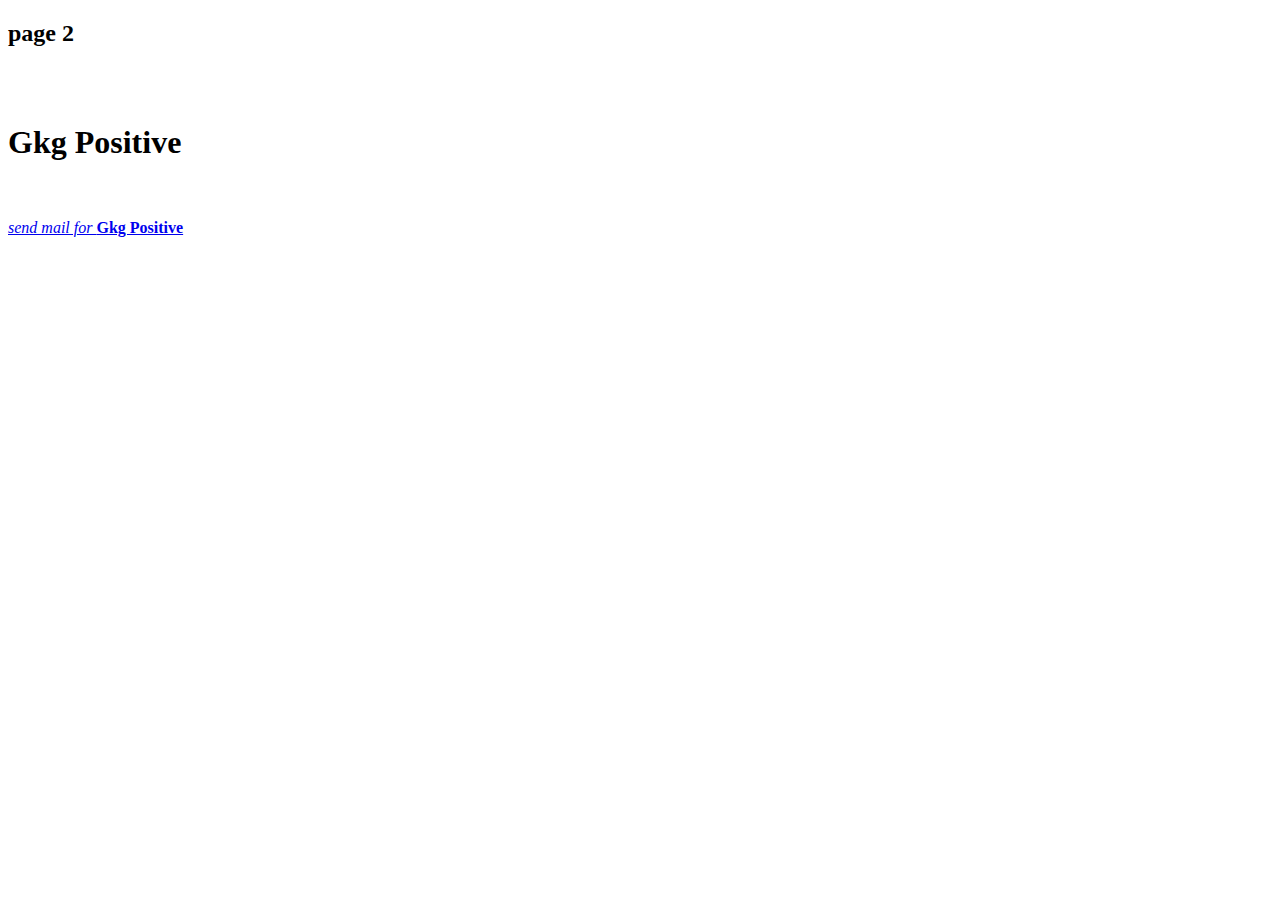
==== 2.html @ 7240cbc9 "fgd" ====
<!DOCTYPE html>
<html>
    <head>
        <title> loading...</title>
    </head>
    <body>
        <h2> page 2 </h2>
        <br><br>
        <h1> Gkg Positive </h1>
        <br><br>
        <a href="mailto:gkgpositve@gmail.com"> <em> send mail for </em> <strong> Gkg Positive </strong> </a>
        
    </body>
</html>
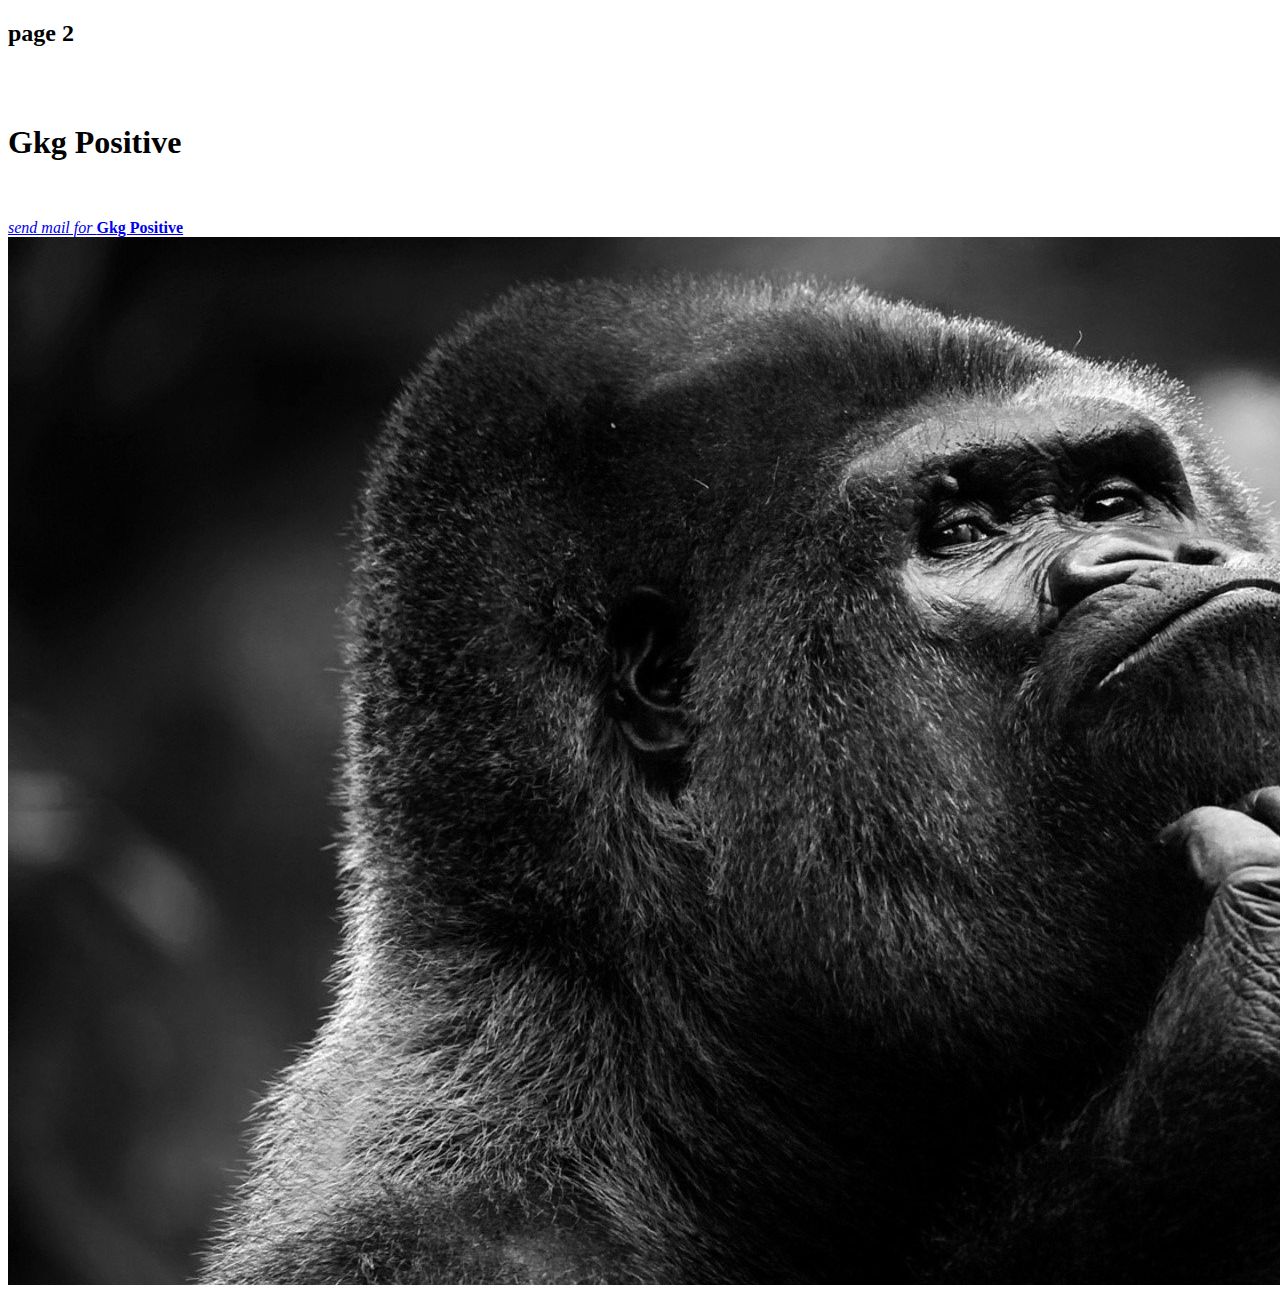
==== commit f317248e: "nn" ====
--- a/2.html
+++ b/2.html
@@ -9,6 +9,7 @@
         <h1> Gkg Positive </h1>
         <br><br>
         <a href="mailto:gkgpositve@gmail.com"> <em> send mail for </em> <strong> Gkg Positive </strong> </a>
+        <img src="mm.jpg" alt="mmad">
         
     </body>
 </html>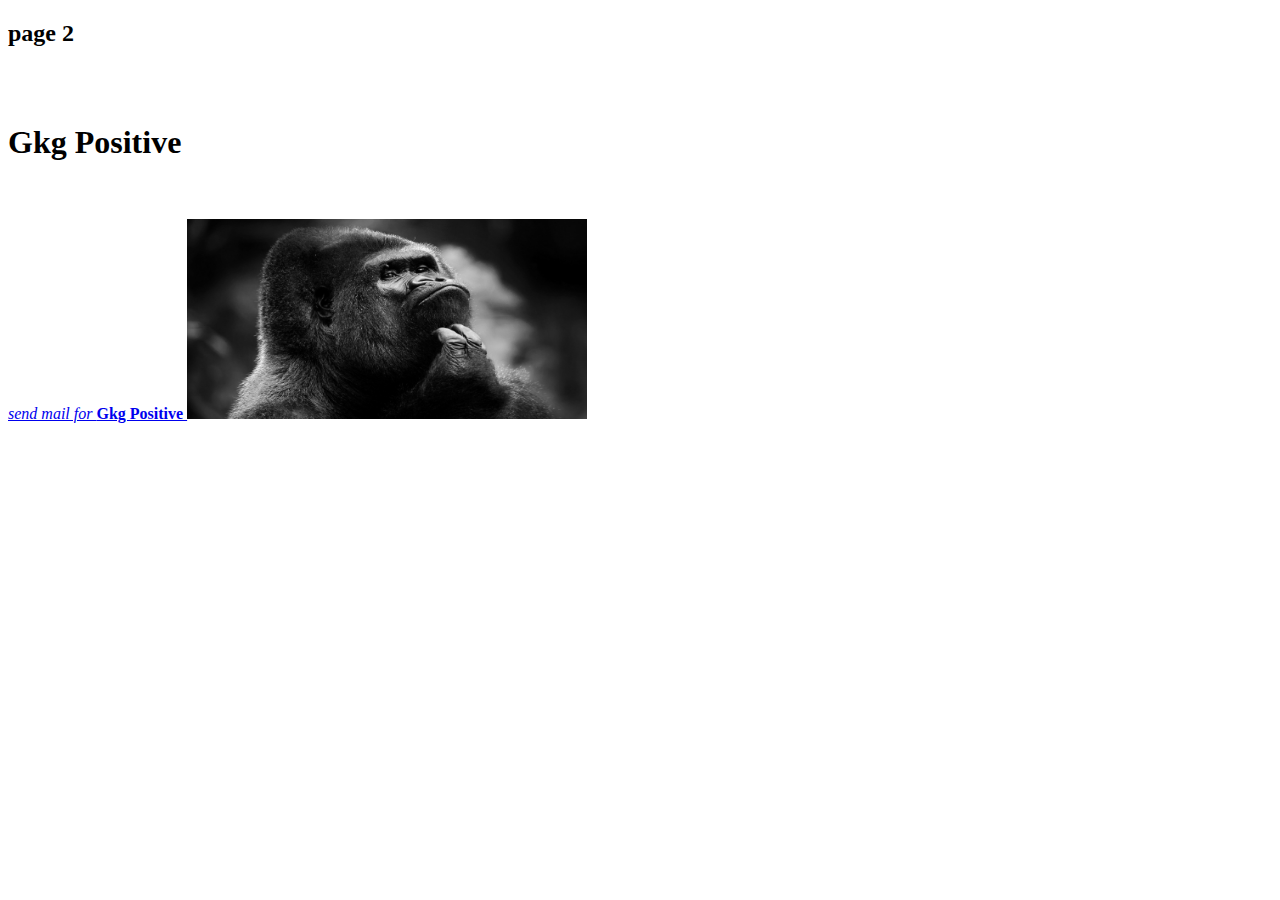
==== commit cee194c1: "mm" ====
--- a/2.html
+++ b/2.html
@@ -9,7 +9,7 @@
         <h1> Gkg Positive </h1>
         <br><br>
         <a href="mailto:gkgpositve@gmail.com"> <em> send mail for </em> <strong> Gkg Positive </strong> </a>
-        <img src="mm.jpg" alt="mmad">
+        <img src="mm.jpg" alt="mmad" height="200px" width="400px">
         
     </body>
 </html>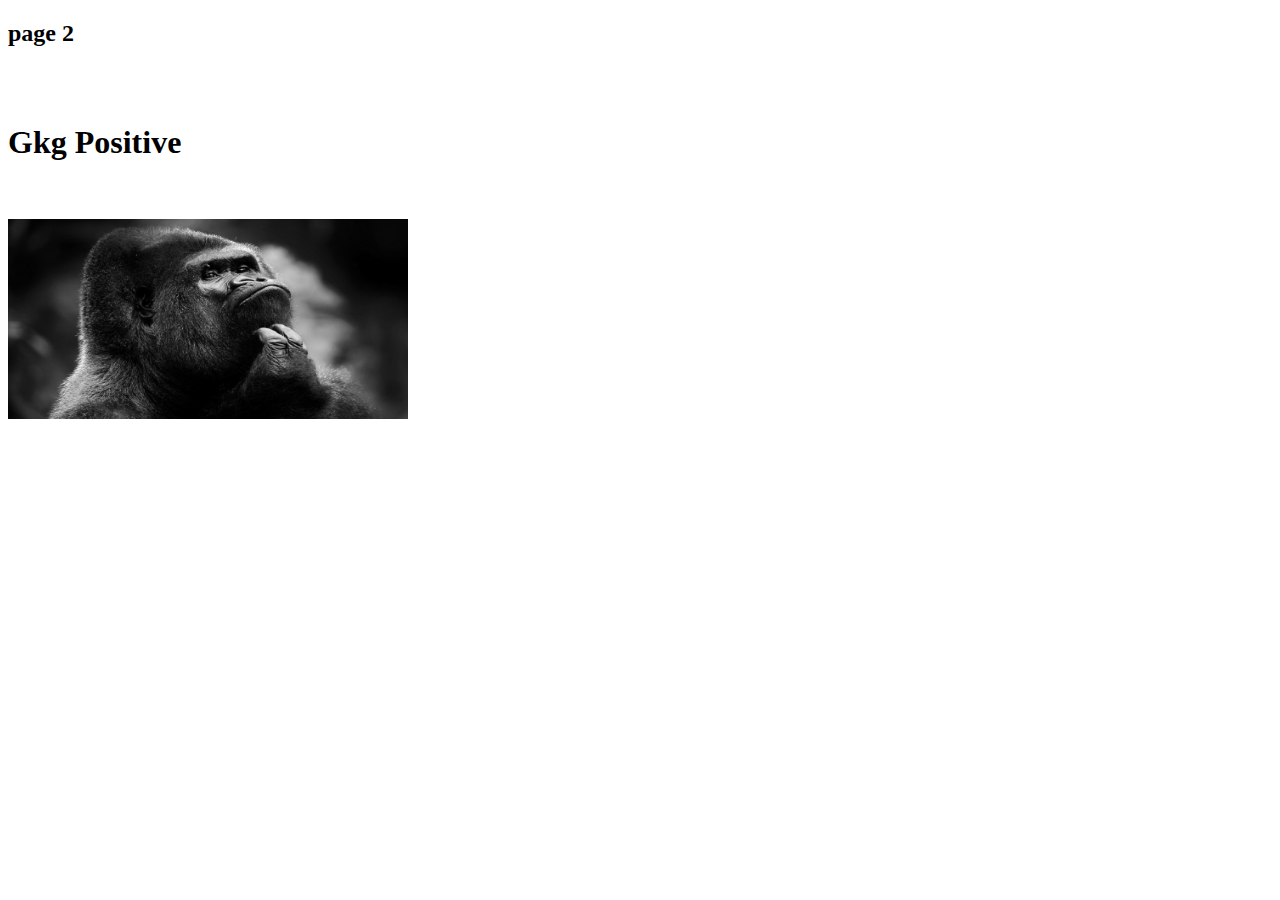
==== commit d1dd5d87: "m" ====
--- a/2.html
+++ b/2.html
@@ -8,8 +8,9 @@
         <br><br>
         <h1> Gkg Positive </h1>
         <br><br>
-        <a href="mailto:gkgpositve@gmail.com"> <em> send mail for </em> <strong> Gkg Positive </strong> </a>
-        <img src="mm.jpg" alt="mmad" height="200px" width="400px">
+        <a href="mailto:gkgpositve@gmail.com">
+            <img src="mm.jpg" alt="mmad" height="200px" width="400px">
+        </a>
         
     </body>
 </html>